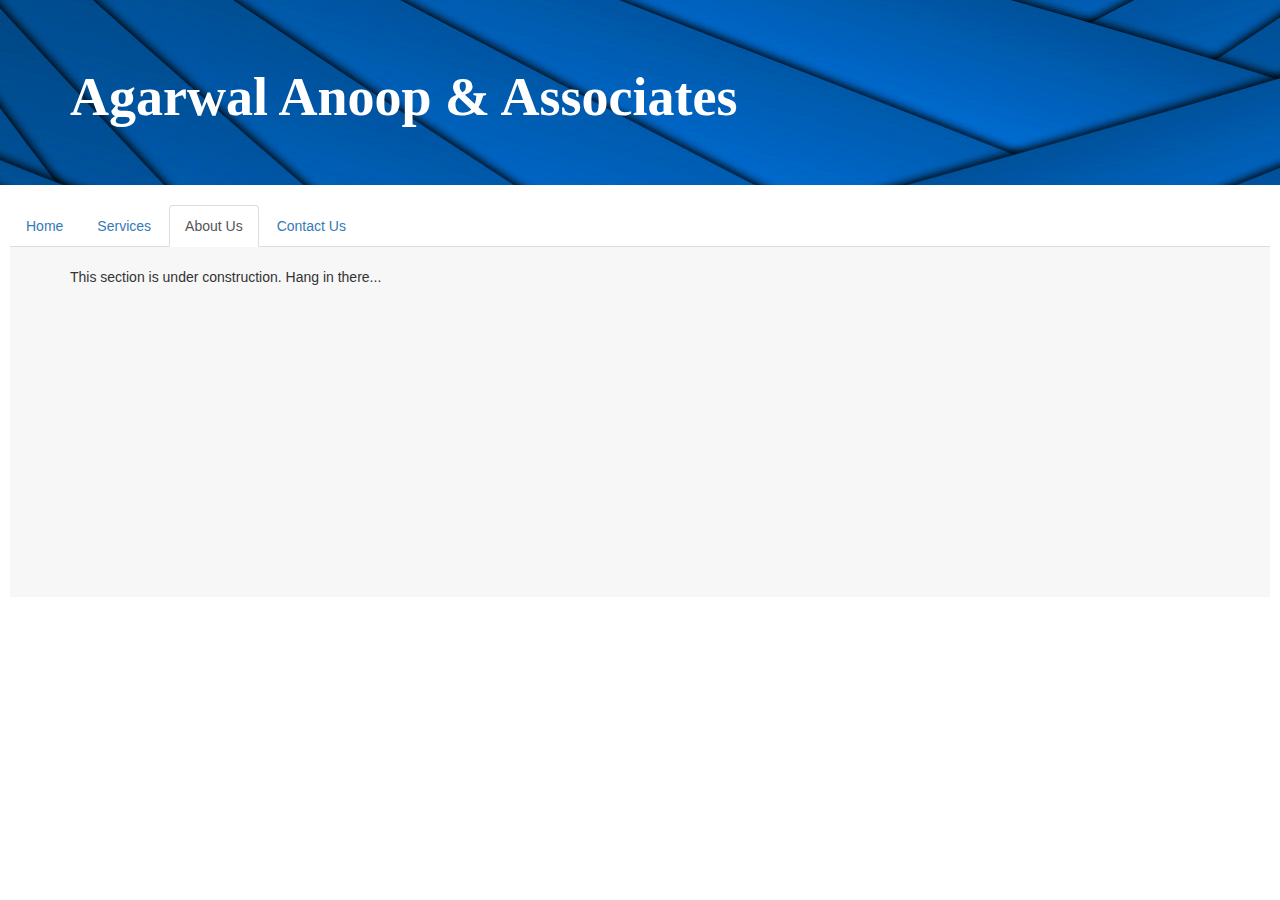
==== about.html @ c17b409e "Merge pull request #1 from atvanguard/master" ====
<!DOCTYPE html>
<html>
	<head>
		<link rel="stylesheet" href="http://maxcdn.bootstrapcdn.com/bootstrap/3.3.4/css/bootstrap.min.css">

		<link type="text/css" rel="stylesheet" href="stylesheet.css">

		<title>CA Anoop & Associates</title>
	</head>

	<body>
		<div class="jumbotron">
  			<div class="container">
    			<h1>Agarwal Anoop & Associates</h1>
  			</div>
		</div>

		<div>
			<ul class="nav nav-tabs" id="navigation">
				<li><a href="index.html">Home</a></li>
				<li><a href="services.html">Services</a></li>
				<li class="active"><a href="#">About Us</a></li>
				<li><a href="contact.html">Contact Us</a></li>
			</ul>
		</div>

		<div class="content">
			<div class="container">
				<p>This section is under construction. Hang in there...</p>
			</div>
		</div>
	</body>
</html>
---- stylesheet.css ----
.jumbotron {
	background-image: url('img/blue6.jpg');
}

.jumbotron h1 {
	font-family: "Times New Roman", Times, serif;
	color: #fff;
  	font-size: 54px;
	font-weight: bold;
}

.content {
	margin: 0px 10px 0px 10px;
  	background-color: #f7f7f7;
  	/*background-image: url('img/texture2.jpg');*/
  	height: 350px;
}

.content h3 {
	font-family: "Times New Roman", Times, serif;
	font-size: 20px;
	font-weight: bold;
}

.content a {
	color: #00b0ff;
}

.content p {
	margin-top: 20px;
}

.content .servicelist {
	position: relative;
	margin-left: -25px;
}

#navigation {
	margin: -10px 10px 0px 10px;
}

span {
	color: red;
	font-weight: bold;
}
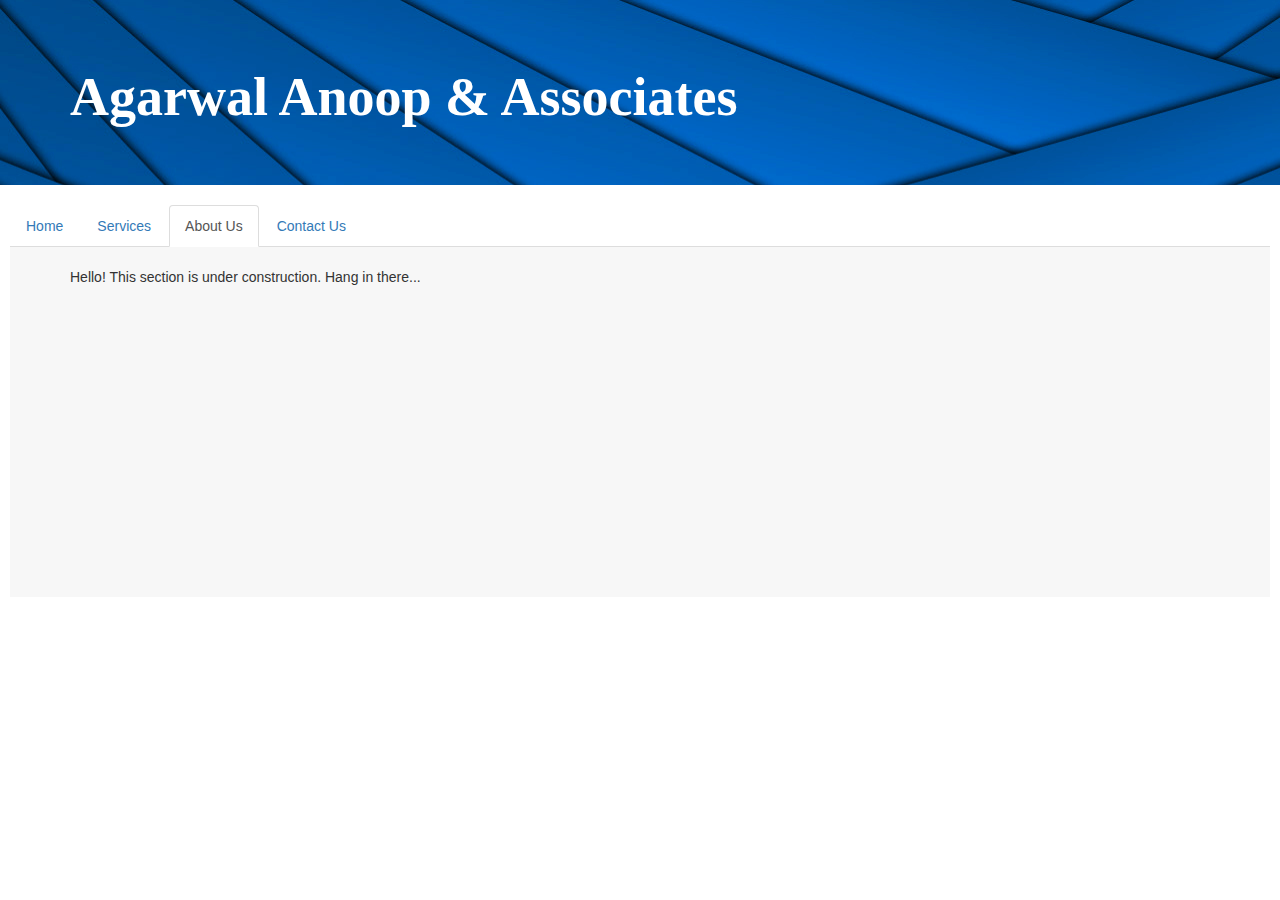
==== commit 6677e948: "Update About" ====
--- a/about.html
+++ b/about.html
@@ -26,8 +26,8 @@
 
 		<div class="content">
 			<div class="container">
-				<p>This section is under construction. Hang in there...</p>
+				<p>Hello! This section is under construction. Hang in there...</p>
 			</div>
 		</div>
 	</body>
-</html>+</html>
